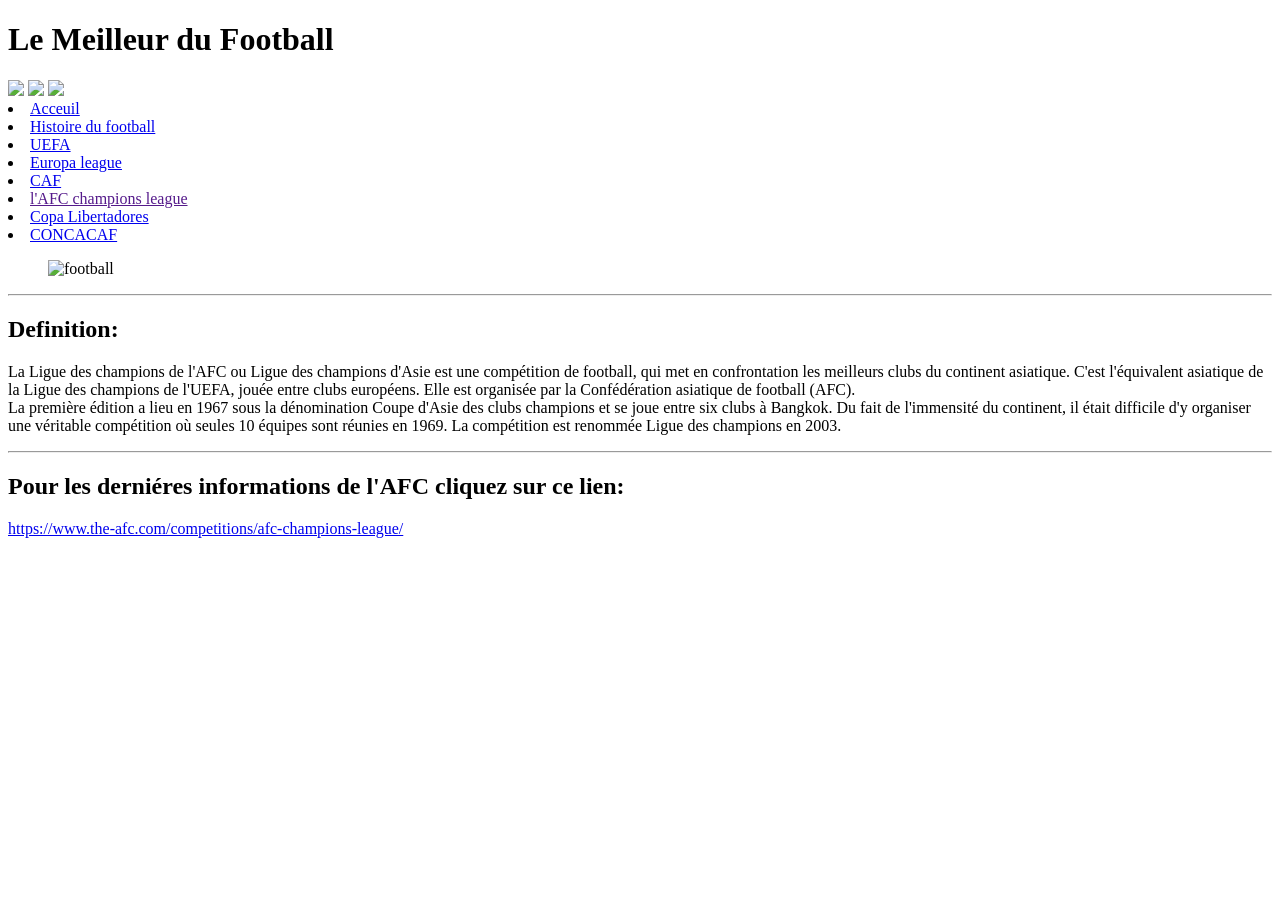
==== HTML_PAGES/AFC.html @ 0d4b3d07 "Rename AFC.html to HTML_PAGES/AFC.html" ====
<!DOCTYPE html>
<html lang="en">
<head>
	<meta charset="UTF-8">
	<meta name="viewport" content="width=device-width, initial-scale=1.0">
	<link rel="icon" type="image/png" sizes="16x16" href="logo1.jpg">
	<link rel="stylesheet" href="Principal.css">
	<title>l'AFC champions league</title>
</head>
<body>
<header>
	<h1>Le Meilleur du Football</h1>
	<a href="https://twitter.com/LMDFoot_"><img src="twitter.jpg"></a>
	<a href="https://www.instagram.com/lemeilleurdufootball_off/"><img src="instagram.jpg"></a>
	<a href="https://www.facebook.com/LemeilleurduFootball92"><img src="facebook.png"></a>
	
	<nav>
	<li><a href="projet.html">Acceuil</a></li>
	<li ><a  href="Histoire.html" >Histoire du football</a></li>
	<li ><a href="UEFA.html">UEFA</a></li>
	<li><a href="Europa.html">Europa league</a></li>
	<li><a href="CAF.html">CAF</a></li>
	<li  class="barre"><a href="">l'AFC champions league</a></li>
	<li><a href="Copa.html">Copa Libertadores</a></li>
	<li><a href="CONCACAF.html">CONCACAF</a></li>
    </nav>
</header>


<section>
<aside >
<figure>
<img  class="float" src="AFC.png"  alt="football" title="football">	
</figure>	
</aside>
	



<hr>

<h2>Definition:</h2>
<p>La Ligue des champions de l'AFC ou Ligue des champions d'Asie est une compétition de football, qui met en confrontation les meilleurs clubs du continent asiatique. C'est l'équivalent asiatique de la Ligue des champions de l'UEFA, jouée entre clubs européens. Elle est organisée par la Confédération asiatique de football (AFC).
<br>
La première édition a lieu en 1967 sous la dénomination Coupe d'Asie des clubs champions et se joue entre six clubs à Bangkok. Du fait de l'immensité du continent, il était difficile d'y organiser une véritable compétition où seules 10 équipes sont réunies en 1969. La compétition est renommée Ligue des champions en 2003.</p>
<hr>
<p>
<h2>Pour les derniéres informations de l'AFC cliquez sur ce lien:</h2>
<a class="lien" href="https://www.the-afc.com/competitions/afc-champions-league/" target="_blank">
https://www.the-afc.com/competitions/afc-champions-league/</a>
</p>
</section>	
	
</body>
</html>
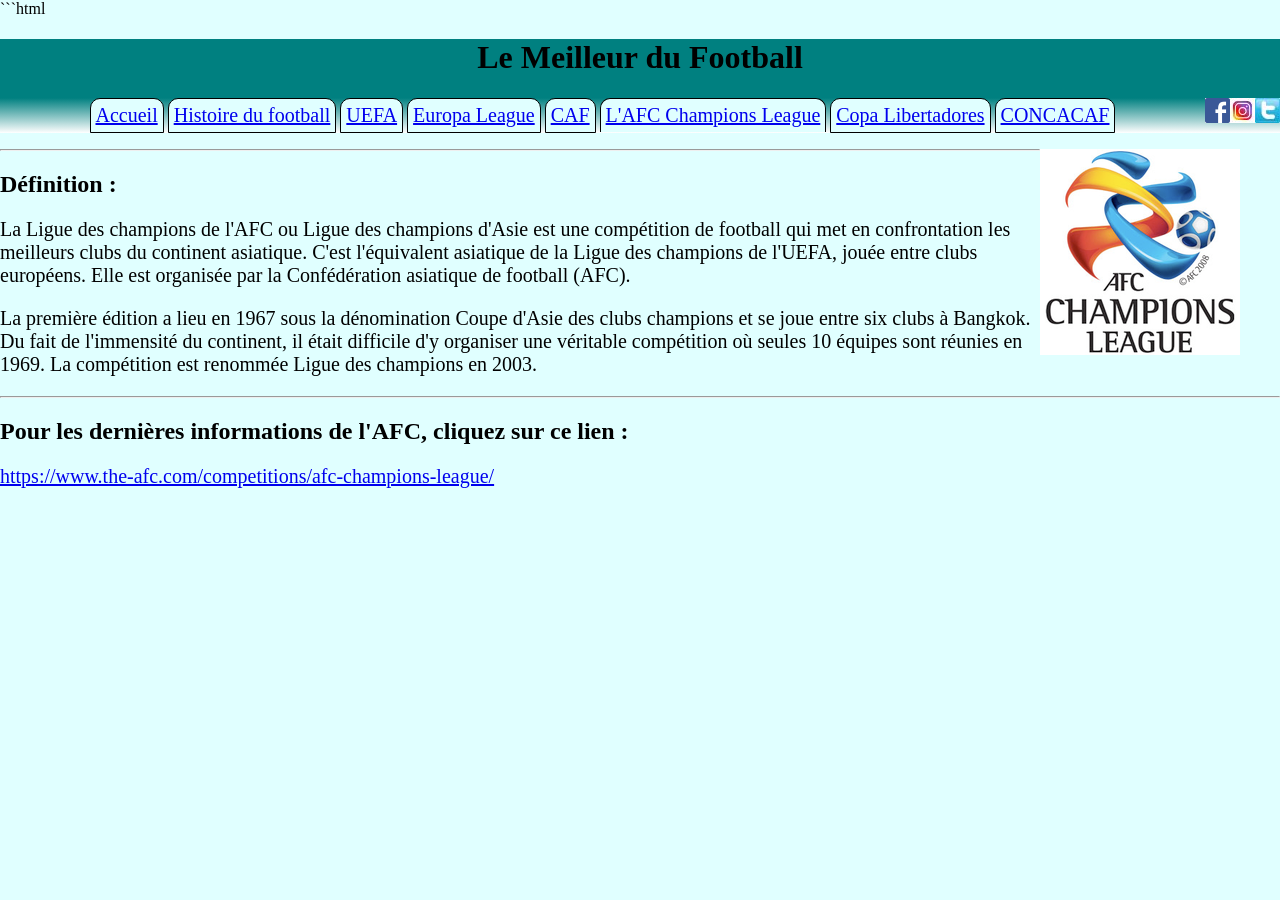
==== commit 9362452b: "Update AFC.html" ====
--- a/HTML_PAGES/AFC.html
+++ b/HTML_PAGES/AFC.html
@@ -1,55 +1,134 @@
+```html
 <!DOCTYPE html>
-<html lang="en">
+<html lang="fr">
+
 <head>
-	<meta charset="UTF-8">
-	<meta name="viewport" content="width=device-width, initial-scale=1.0">
-	<link rel="icon" type="image/png" sizes="16x16" href="logo1.jpg">
-	<link rel="stylesheet" href="Principal.css">
-	<title>l'AFC champions league</title>
+    <meta charset="UTF-8">
+    <meta name="viewport" content="width=device-width, initial-scale=1.0">
+
+    <!-- CSS -->
+    <link rel="stylesheet" href="../css/Principal.css">
+
+    <!-- Favicon -->
+    <link rel="icon" type="image/png" sizes="16x16" href="../images/logo1.jpg">
+
+    <title>L'AFC Champions League</title>
 </head>
+
 <body>
+
 <header>
-	<h1>Le Meilleur du Football</h1>
-	<a href="https://twitter.com/LMDFoot_"><img src="twitter.jpg"></a>
-	<a href="https://www.instagram.com/lemeilleurdufootball_off/"><img src="instagram.jpg"></a>
-	<a href="https://www.facebook.com/LemeilleurduFootball92"><img src="facebook.png"></a>
-	
-	<nav>
-	<li><a href="projet.html">Acceuil</a></li>
-	<li ><a  href="Histoire.html" >Histoire du football</a></li>
-	<li ><a href="UEFA.html">UEFA</a></li>
-	<li><a href="Europa.html">Europa league</a></li>
-	<li><a href="CAF.html">CAF</a></li>
-	<li  class="barre"><a href="">l'AFC champions league</a></li>
-	<li><a href="Copa.html">Copa Libertadores</a></li>
-	<li><a href="CONCACAF.html">CONCACAF</a></li>
+
+    <h1>Le Meilleur du Football</h1>
+
+    <!-- Réseaux sociaux -->
+    <a href="https://twitter.com/LMDFoot_">
+        <img src="../images/twitter.jpg" alt="Twitter">
+    </a>
+
+    <a href="https://www.instagram.com/lemeilleurdufootball_off/">
+        <img src="../images/instagram.jpg" alt="Instagram">
+    </a>
+
+    <a href="https://www.facebook.com/LemeilleurduFootball92">
+        <img src="../images/facebook.png" alt="Facebook">
+    </a>
+
+    <!-- Navigation -->
+    <nav>
+
+        <li>
+            <a href="../index.html">Accueil</a>
+        </li>
+
+        <li>
+            <a href="Histoire.html">Histoire du football</a>
+        </li>
+
+        <li>
+            <a href="UEFA.html">UEFA</a>
+        </li>
+
+        <li>
+            <a href="Europa.html">Europa League</a>
+        </li>
+
+        <li>
+            <a href="CAF.html">CAF</a>
+        </li>
+
+        <li class="barre">
+            <a href="AFC.html">L'AFC Champions League</a>
+        </li>
+
+        <li>
+            <a href="Copa.html">Copa Libertadores</a>
+        </li>
+
+        <li>
+            <a href="CONCACAF.html">CONCACAF</a>
+        </li>
+
     </nav>
+
 </header>
 
 
 <section>
-<aside >
-<figure>
-<img  class="float" src="AFC.png"  alt="football" title="football">	
-</figure>	
-</aside>
-	
 
+    <aside>
 
+        <figure>
+            <img
+                class="float"
+                src="../images/AFC.png"
+                alt="AFC Champions League"
+                title="AFC Champions League">
+        </figure>
 
-<hr>
+    </aside>
 
-<h2>Definition:</h2>
-<p>La Ligue des champions de l'AFC ou Ligue des champions d'Asie est une compétition de football, qui met en confrontation les meilleurs clubs du continent asiatique. C'est l'équivalent asiatique de la Ligue des champions de l'UEFA, jouée entre clubs européens. Elle est organisée par la Confédération asiatique de football (AFC).
-<br>
-La première édition a lieu en 1967 sous la dénomination Coupe d'Asie des clubs champions et se joue entre six clubs à Bangkok. Du fait de l'immensité du continent, il était difficile d'y organiser une véritable compétition où seules 10 équipes sont réunies en 1969. La compétition est renommée Ligue des champions en 2003.</p>
-<hr>
-<p>
-<h2>Pour les derniéres informations de l'AFC cliquez sur ce lien:</h2>
-<a class="lien" href="https://www.the-afc.com/competitions/afc-champions-league/" target="_blank">
-https://www.the-afc.com/competitions/afc-champions-league/</a>
-</p>
-</section>	
-	
+    <hr>
+
+    <h2>Définition :</h2>
+
+    <p>
+        La Ligue des champions de l'AFC ou Ligue des champions d'Asie
+        est une compétition de football qui met en confrontation les
+        meilleurs clubs du continent asiatique. C'est l'équivalent
+        asiatique de la Ligue des champions de l'UEFA, jouée entre
+        clubs européens. Elle est organisée par la Confédération
+        asiatique de football (AFC).
+    </p>
+
+    <p>
+        La première édition a lieu en 1967 sous la dénomination
+        Coupe d'Asie des clubs champions et se joue entre six clubs
+        à Bangkok. Du fait de l'immensité du continent, il était
+        difficile d'y organiser une véritable compétition où seules
+        10 équipes sont réunies en 1969. La compétition est renommée
+        Ligue des champions en 2003.
+    </p>
+
+    <hr>
+
+    <h2>
+        Pour les dernières informations de l'AFC,
+        cliquez sur ce lien :
+    </h2>
+
+    <p>
+        <a
+            class="lien"
+            href="https://www.the-afc.com/competitions/afc-champions-league/"
+            target="_blank">
+
+            https://www.the-afc.com/competitions/afc-champions-league/
+
+        </a>
+    </p>
+
+</section>
+
 </body>
 </html>
--- a/css/Principal.css
+++ b/css/Principal.css
@@ -0,0 +1,62 @@
+header{
+    
+    text-align:center;
+     background-color: #008080;   
+      
+}
+
+img{
+float:right;
+}
+
+.barre{
+border-bottom:0px;
+margin-bottom:0;
+}
+
+h2~p{font-size:20px;}
+
+body{
+   padding:0;
+   margin:0; 
+   background-color:#E0FFFF;}
+
+nav{
+  background:linear-gradient(#008080,white);
+}
+
+::selection/*la partie selectionnée par le curseur*/
+{ color:yellow;
+background:rgb(110, 88, 84);}
+
+li{
+ display:inline-block;
+ font-size:20px;
+ border:1px solid black; 
+ background-color:#E0FFFF;
+ border-top-right-radius:10px;
+ border-top-left-radius:10px;    
+ padding:5px;
+}
+
+
+/*:root{background-color:orange;}*/
+
+
+/*a:link { background-color:orange; }*/
+/*a:visited {background-color:lightblue;}*/
+li:active{background-color:green;}
+li:hover{background:yellow;}
+li>a:hover{
+ color:red;
+ font-size:25px;
+ font-style:italic;
+ font-family:arial;
+}
+
+
+
+.lien{
+font-size:20px;
+font-family: cursive;
+}
